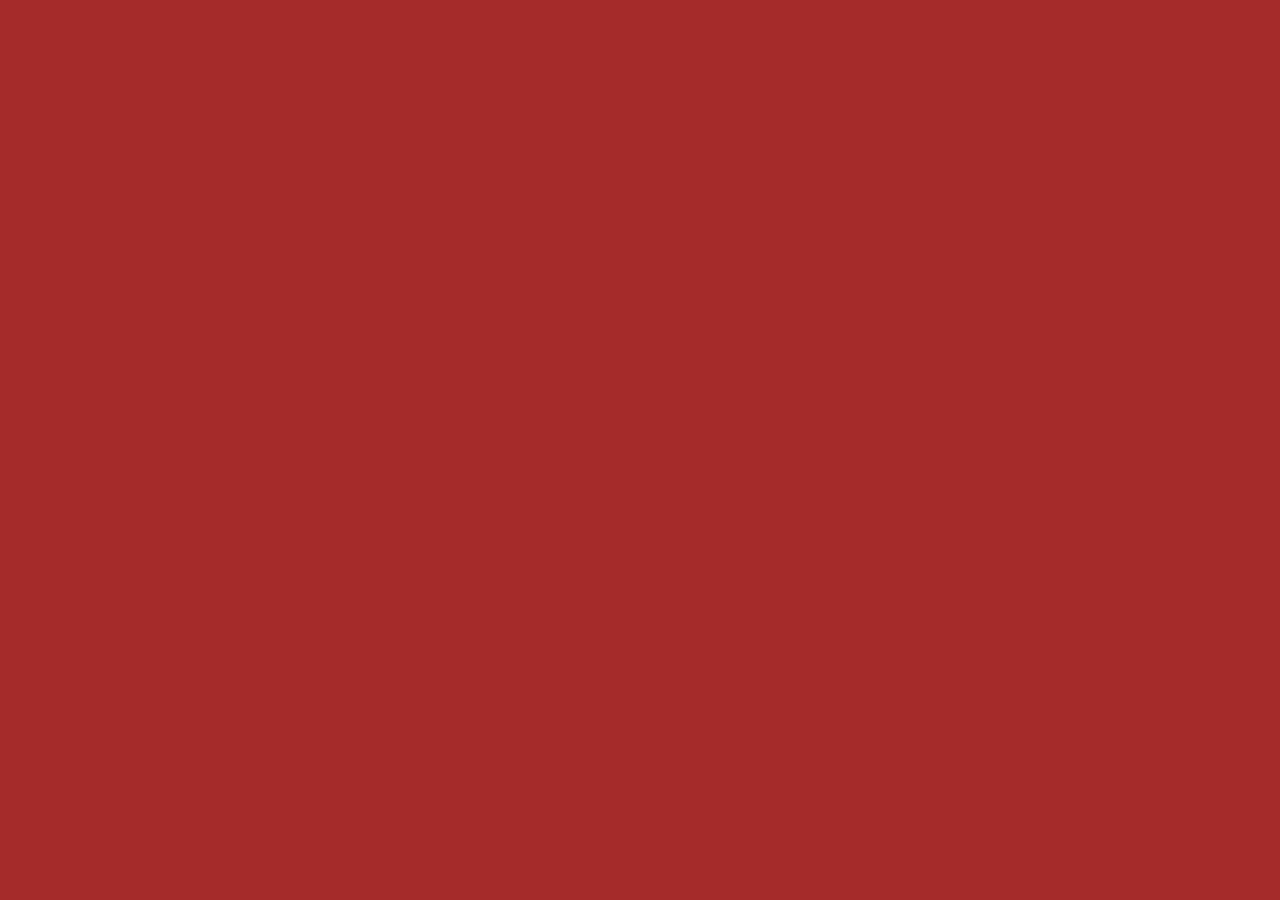
==== inedex.html @ 9592c591 "scaffolding" ====
<!DOCTYPE html>
<html lang="en">
<head>
    <meta charset="UTF-8">
    <meta name="viewport" content="width=device-width, initial-scale=1.0">
    <title>Document</title>
    <link rel="stylesheet" href="style.css/style.css">
    <link rel="stylesheet" href="style.css/responsive.css">
</head>
<body>
    
</body>
</html>
---- style.css/style.css ----
body{
    background-color: brown;
}
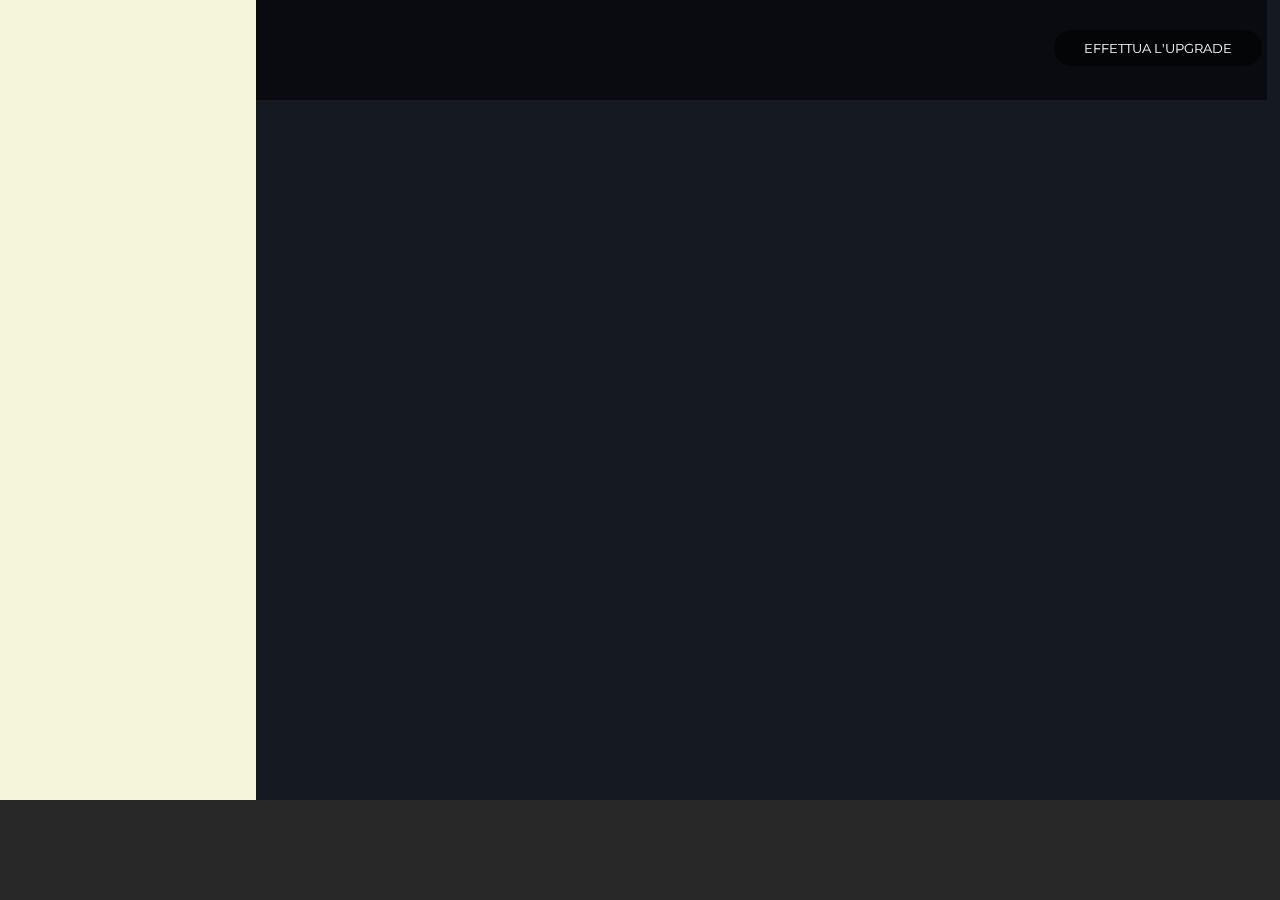
==== commit e20099fe: "added structure and header" ====
--- a/inedex.html
+++ b/inedex.html
@@ -4,10 +4,24 @@
     <meta charset="UTF-8">
     <meta name="viewport" content="width=device-width, initial-scale=1.0">
     <title>Document</title>
+    <link href="https://fonts.googleapis.com/css2?family=Montserrat:wght@300;500;600;700;800&display=swap" rel="stylesheet">
     <link rel="stylesheet" href="style.css/style.css">
     <link rel="stylesheet" href="style.css/responsive.css">
 </head>
 <body>
-    
+    <div class="big-box">
+        <div class="side-bar"></div>
+        <div class="center-content">
+            <header>
+                <button>EFFETTUA L'UPGRADE</button>
+            </header>   
+            <main>
+                <div class="main-content"></div>
+            </main>           
+        </div>
+    </div> 
+    <footer>
+        <div class="small-box"></div>  
+    </footer> 
 </body>
 </html>--- a/style.css/style.css
+++ b/style.css/style.css
@@ -1,3 +1,49 @@
+/* GENERICS */
+*{
+    margin: 0;
+    padding: 0;
+    box-sizing: border-box;
+}
 body{
-    background-color: brown;
-}+    font-family: 'Montserrat', sans-serif;
+}
+header{
+    background-color: rgba(0, 0, 0, 0.529); 
+    width: 79%;
+    height: 100px;
+    position: fixed;
+}
+/*  UTILITIES */
+button{
+    font-family: 'Montserrat', sans-serif;
+    background-color: rgba(0, 0, 0, 0.529); 
+    color: white;
+    padding: 10px 30px;
+    border-radius: 17px;
+    border: none;
+    cursor: pointer;
+    position: absolute;
+    top: 30px;
+    right: 5px;
+}
+/* AD HOC */
+.big-box{
+    height: calc(100vh - 100px);
+    overflow: auto;
+    display: flex;
+}
+.small-box{
+    background-color: #282828;
+    height: 100px;
+}
+.side-bar{
+    flex-basis: 20%;
+    background-color: beige;   
+}
+.center-content{
+    flex-basis: 80%;
+    background-color: #141922;
+    overflow: auto;
+    position: relative;
+}
+
